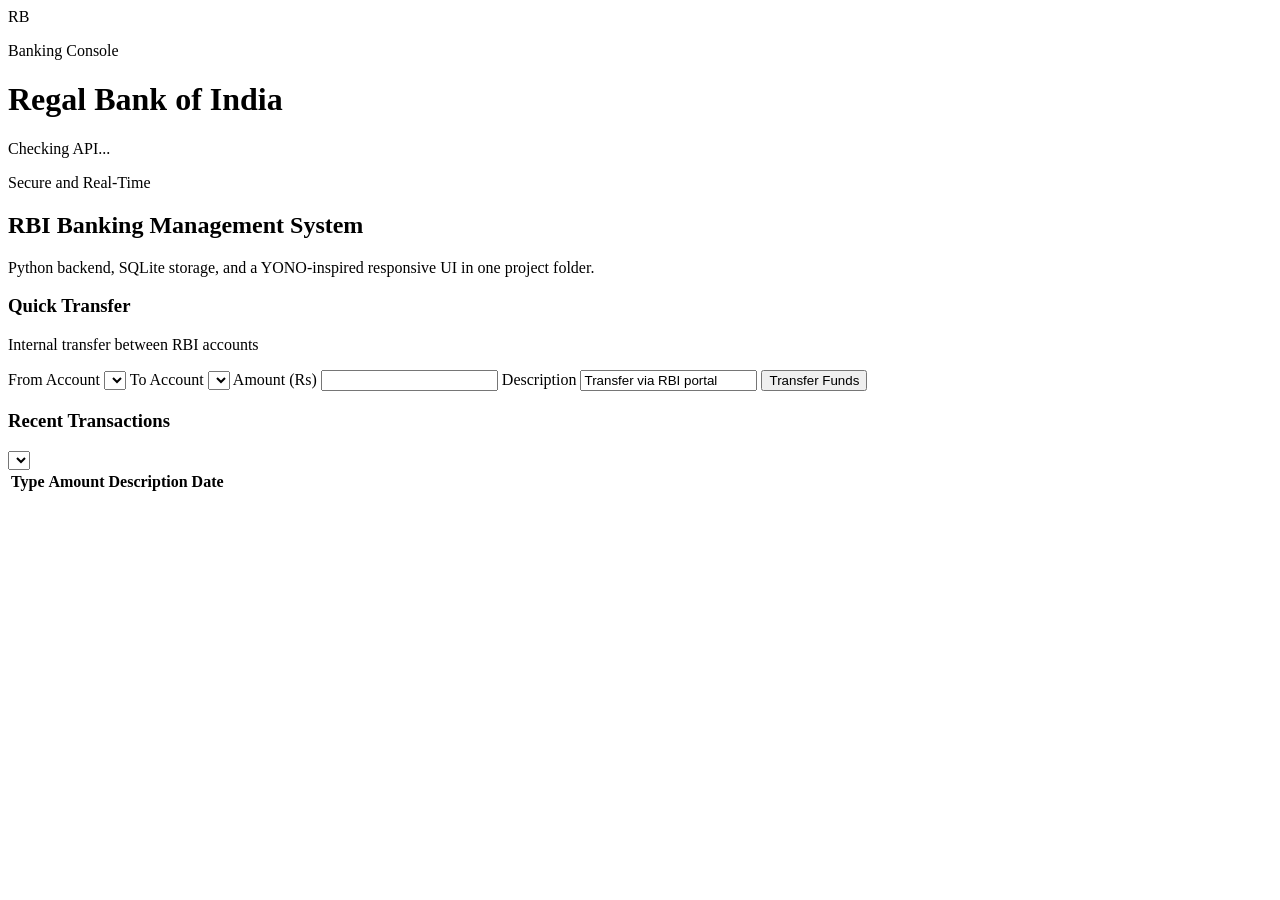
==== frontend/index.html @ 0aa6d9d1 "Initialize RBI banking system with Python SQLite backend and YONO-style UI" ====
<!doctype html>
<html lang="en">
  <head>
    <meta charset="UTF-8" />
    <meta name="viewport" content="width=device-width, initial-scale=1.0" />
    <title>RBI Banking Management System</title>
    <link rel="stylesheet" href="/static/styles.css" />
  </head>
  <body>
    <div class="bg-orb orb-left"></div>
    <div class="bg-orb orb-right"></div>

    <main class="layout">
      <header class="topbar card">
        <div class="brand">
          <div class="brand-logo">RB</div>
          <div>
            <p class="brand-overline">Banking Console</p>
            <h1>Regal Bank of India</h1>
          </div>
        </div>
        <p class="status-pill" id="healthStatus">Checking API...</p>
      </header>

      <section class="hero card">
        <div>
          <p class="hero-badge">Secure and Real-Time</p>
          <h2>RBI Banking Management System</h2>
          <p>Python backend, SQLite storage, and a YONO-inspired responsive UI in one project folder.</p>
        </div>
      </section>

      <section class="grid-3" id="accountCards"></section>

      <section class="two-col">
        <article class="card panel">
          <div class="panel-head">
            <h3>Quick Transfer</h3>
            <p>Internal transfer between RBI accounts</p>
          </div>
          <form id="transferForm" class="transfer-form">
            <label>
              From Account
              <select id="fromAccount" required></select>
            </label>
            <label>
              To Account
              <select id="toAccount" required></select>
            </label>
            <label>
              Amount (Rs)
              <input id="amount" type="number" min="1" step="0.01" required />
            </label>
            <label>
              Description
              <input id="description" type="text" minlength="3" maxlength="120" value="Transfer via RBI portal" required />
            </label>
            <button type="submit">Transfer Funds</button>
          </form>
          <p id="transferMessage" class="message"></p>
        </article>

        <article class="card panel">
          <div class="panel-head">
            <h3>Recent Transactions</h3>
            <select id="txnAccount"></select>
          </div>
          <div class="table-wrap">
            <table>
              <thead>
                <tr>
                  <th>Type</th>
                  <th>Amount</th>
                  <th>Description</th>
                  <th>Date</th>
                </tr>
              </thead>
              <tbody id="txnBody"></tbody>
            </table>
          </div>
        </article>
      </section>
    </main>

    <script src="/static/app.js"></script>
  </body>
</html>
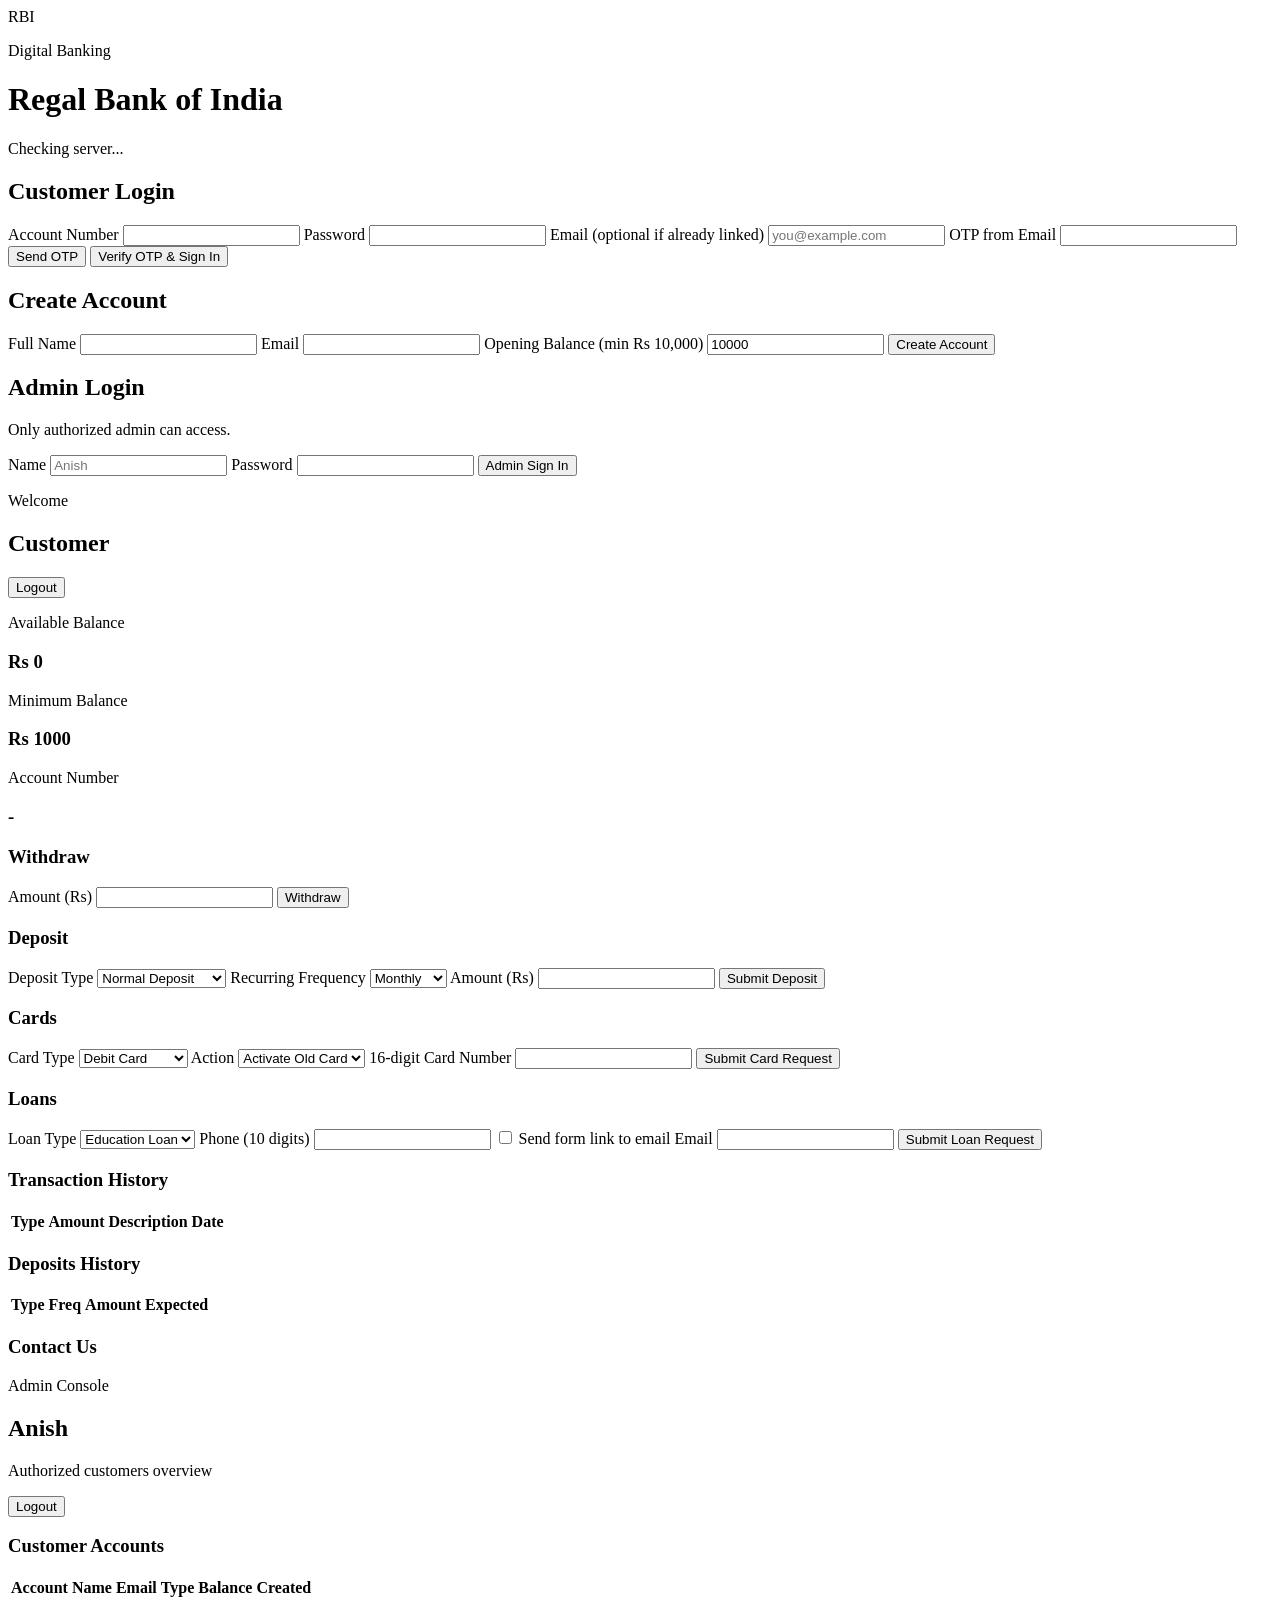
==== commit 85f66cee: "Rebuild app with full banking flows and email OTP authentication" ====
--- a/frontend/index.html
+++ b/frontend/index.html
@@ -3,83 +3,277 @@
   <head>
     <meta charset="UTF-8" />
     <meta name="viewport" content="width=device-width, initial-scale=1.0" />
-    <title>RBI Banking Management System</title>
+    <title>Regal Bank of India</title>
     <link rel="stylesheet" href="/static/styles.css" />
   </head>
   <body>
-    <div class="bg-orb orb-left"></div>
-    <div class="bg-orb orb-right"></div>
-
-    <main class="layout">
-      <header class="topbar card">
-        <div class="brand">
-          <div class="brand-logo">RB</div>
+    <div class="backdrop"></div>
+    <main class="portal">
+      <header class="topbar glass">
+        <div class="brand-wrap">
+          <div class="brand-mark">RBI</div>
           <div>
-            <p class="brand-overline">Banking Console</p>
+            <p class="eyebrow">Digital Banking</p>
             <h1>Regal Bank of India</h1>
           </div>
         </div>
-        <p class="status-pill" id="healthStatus">Checking API...</p>
+        <p id="healthStatus" class="status">Checking server...</p>
       </header>
 
-      <section class="hero card">
-        <div>
-          <p class="hero-badge">Secure and Real-Time</p>
-          <h2>RBI Banking Management System</h2>
-          <p>Python backend, SQLite storage, and a YONO-inspired responsive UI in one project folder.</p>
-        </div>
+      <section id="authView" class="panel-grid">
+        <article class="panel glass">
+          <h2>Customer Login</h2>
+          <form id="customerLoginForm" class="form-stack">
+            <label>
+              Account Number
+              <input id="loginAccountNumber" type="text" required />
+            </label>
+            <label>
+              Password
+              <input id="loginPassword" type="number" required />
+            </label>
+            <label>
+              Email (optional if already linked)
+              <input id="loginEmail" type="email" placeholder="you@example.com" />
+            </label>
+            <label id="loginOtpField" class="hidden">
+              OTP from Email
+              <input id="loginOtp" type="text" minlength="6" maxlength="6" />
+            </label>
+            <div class="button-row">
+              <button id="sendLoginOtp" type="button">Send OTP</button>
+              <button type="submit" class="ghost">Verify OTP & Sign In</button>
+            </div>
+          </form>
+        </article>
+
+        <article class="panel glass">
+          <h2>Create Account</h2>
+          <form id="customerCreateForm" class="form-stack">
+            <label>
+              Full Name
+              <input id="createName" type="text" minlength="2" required />
+            </label>
+            <label>
+              Email
+              <input id="createEmail" type="email" required />
+            </label>
+            <label>
+              Opening Balance (min Rs 10,000)
+              <input id="createOpeningBalance" type="number" min="10000" step="0.01" value="10000" required />
+            </label>
+            <button type="submit">Create Account</button>
+          </form>
+        </article>
+
+        <article class="panel glass admin">
+          <h2>Admin Login</h2>
+          <p>Only authorized admin can access.</p>
+          <form id="adminLoginForm" class="form-stack">
+            <label>
+              Name
+              <input id="adminName" type="text" placeholder="Anish" required />
+            </label>
+            <label>
+              Password
+              <input id="adminPassword" type="password" required />
+            </label>
+            <button type="submit">Admin Sign In</button>
+          </form>
+        </article>
       </section>
 
-      <section class="grid-3" id="accountCards"></section>
-
-      <section class="two-col">
-        <article class="card panel">
-          <div class="panel-head">
-            <h3>Quick Transfer</h3>
-            <p>Internal transfer between RBI accounts</p>
-          </div>
-          <form id="transferForm" class="transfer-form">
-            <label>
-              From Account
-              <select id="fromAccount" required></select>
-            </label>
-            <label>
-              To Account
-              <select id="toAccount" required></select>
-            </label>
-            <label>
-              Amount (Rs)
-              <input id="amount" type="number" min="1" step="0.01" required />
-            </label>
-            <label>
-              Description
-              <input id="description" type="text" minlength="3" maxlength="120" value="Transfer via RBI portal" required />
-            </label>
-            <button type="submit">Transfer Funds</button>
-          </form>
-          <p id="transferMessage" class="message"></p>
-        </article>
-
-        <article class="card panel">
-          <div class="panel-head">
-            <h3>Recent Transactions</h3>
-            <select id="txnAccount"></select>
-          </div>
+      <section id="customerView" class="hidden">
+        <header class="workspace-head glass">
+          <div>
+            <p class="eyebrow">Welcome</p>
+            <h2 id="customerHeading">Customer</h2>
+            <p id="customerSubline"></p>
+          </div>
+          <button id="customerLogout" class="ghost">Logout</button>
+        </header>
+
+        <div class="stats-grid">
+          <article class="stat glass">
+            <p>Available Balance</p>
+            <h3 id="balanceValue">Rs 0</h3>
+          </article>
+          <article class="stat glass">
+            <p>Minimum Balance</p>
+            <h3 id="minimumBalanceValue">Rs 1000</h3>
+          </article>
+          <article class="stat glass">
+            <p>Account Number</p>
+            <h3 id="accountNumberValue">-</h3>
+          </article>
+        </div>
+
+        <div class="action-grid">
+          <article class="panel glass">
+            <h3>Withdraw</h3>
+            <form id="withdrawForm" class="form-stack compact">
+              <label>
+                Amount (Rs)
+                <input id="withdrawAmount" type="number" min="1" step="0.01" required />
+              </label>
+              <button type="submit">Withdraw</button>
+            </form>
+          </article>
+
+          <article class="panel glass">
+            <h3>Deposit</h3>
+            <form id="depositForm" class="form-stack compact">
+              <label>
+                Deposit Type
+                <select id="depositType">
+                  <option value="NORMAL">Normal Deposit</option>
+                  <option value="FIXED">Fixed Deposit</option>
+                  <option value="RECURRING">Recurring Deposit</option>
+                </select>
+              </label>
+              <label id="frequencyField" class="hidden">
+                Recurring Frequency
+                <select id="recurringFrequency">
+                  <option value="MONTHLY">Monthly</option>
+                  <option value="QUARTERLY">Quarterly</option>
+                  <option value="ANNUALLY">Annually</option>
+                </select>
+              </label>
+              <label>
+                Amount (Rs)
+                <input id="depositAmount" type="number" min="1" step="0.01" required />
+              </label>
+              <button type="submit">Submit Deposit</button>
+            </form>
+          </article>
+
+          <article class="panel glass">
+            <h3>Cards</h3>
+            <form id="cardForm" class="form-stack compact">
+              <label>
+                Card Type
+                <select id="cardType">
+                  <option value="DEBIT">Debit Card</option>
+                  <option value="CREDIT">Credit Card</option>
+                  <option value="BUSINESS">Business Card</option>
+                </select>
+              </label>
+              <label>
+                Action
+                <select id="cardAction">
+                  <option value="ACTIVATE_OLD">Activate Old Card</option>
+                  <option value="APPLY_NEW">Apply New Card</option>
+                </select>
+              </label>
+              <label id="cardNumberField">
+                16-digit Card Number
+                <input id="cardNumber" type="text" minlength="16" maxlength="16" />
+              </label>
+              <button type="submit">Submit Card Request</button>
+            </form>
+          </article>
+
+          <article class="panel glass">
+            <h3>Loans</h3>
+            <form id="loanForm" class="form-stack compact">
+              <label>
+                Loan Type
+                <select id="loanType">
+                  <option value="EDUCATION">Education Loan</option>
+                  <option value="HOME">Home Loan</option>
+                  <option value="AUTO">Auto Loan</option>
+                </select>
+              </label>
+              <label>
+                Phone (10 digits)
+                <input id="loanPhone" type="text" minlength="10" maxlength="10" required />
+              </label>
+              <label class="inline-check">
+                <input id="sendForms" type="checkbox" />
+                Send form link to email
+              </label>
+              <label id="loanEmailField" class="hidden">
+                Email
+                <input id="loanEmail" type="email" />
+              </label>
+              <button type="submit">Submit Loan Request</button>
+            </form>
+          </article>
+        </div>
+
+        <div class="history-grid">
+          <article class="panel glass">
+            <h3>Transaction History</h3>
+            <div class="table-wrap">
+              <table>
+                <thead>
+                  <tr>
+                    <th>Type</th>
+                    <th>Amount</th>
+                    <th>Description</th>
+                    <th>Date</th>
+                  </tr>
+                </thead>
+                <tbody id="transactionBody"></tbody>
+              </table>
+            </div>
+          </article>
+
+          <article class="panel glass">
+            <h3>Deposits History</h3>
+            <div class="table-wrap">
+              <table>
+                <thead>
+                  <tr>
+                    <th>Type</th>
+                    <th>Freq</th>
+                    <th>Amount</th>
+                    <th>Expected</th>
+                  </tr>
+                </thead>
+                <tbody id="depositBody"></tbody>
+              </table>
+            </div>
+          </article>
+        </div>
+
+        <article class="panel glass contact">
+          <h3>Contact Us</h3>
+          <p id="contactInfo"></p>
+        </article>
+      </section>
+
+      <section id="adminView" class="hidden">
+        <header class="workspace-head glass">
+          <div>
+            <p class="eyebrow">Admin Console</p>
+            <h2 id="adminHeading">Anish</h2>
+            <p>Authorized customers overview</p>
+          </div>
+          <button id="adminLogout" class="ghost">Logout</button>
+        </header>
+
+        <article class="panel glass">
+          <h3>Customer Accounts</h3>
           <div class="table-wrap">
             <table>
               <thead>
                 <tr>
+                  <th>Account</th>
+                  <th>Name</th>
+                  <th>Email</th>
                   <th>Type</th>
-                  <th>Amount</th>
-                  <th>Description</th>
-                  <th>Date</th>
+                  <th>Balance</th>
+                  <th>Created</th>
                 </tr>
               </thead>
-              <tbody id="txnBody"></tbody>
+              <tbody id="adminAccountsBody"></tbody>
             </table>
           </div>
         </article>
       </section>
+
+      <p id="globalMessage" class="notice"></p>
     </main>
 
     <script src="/static/app.js"></script>
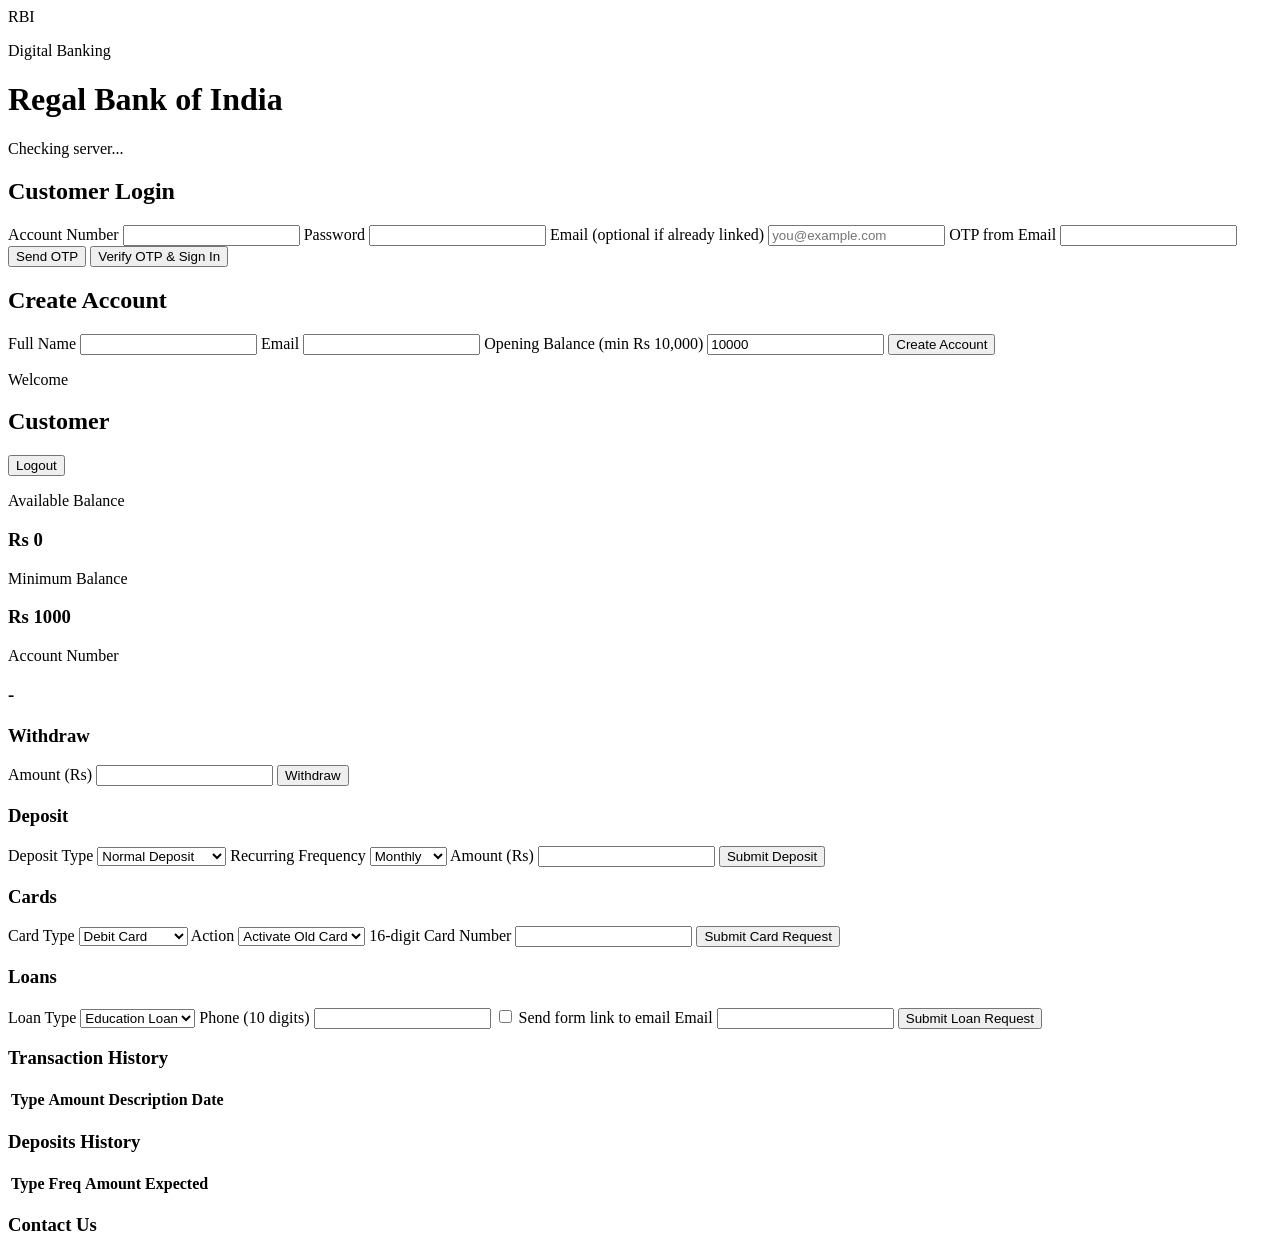
==== commit ce02c9e5: "Split customer and admin portals; restrict admin UI to /admin" ====
--- a/frontend/index.html
+++ b/frontend/index.html
@@ -20,7 +20,7 @@
         <p id="healthStatus" class="status">Checking server...</p>
       </header>
 
-      <section id="authView" class="panel-grid">
+      <section id="authView" class="panel-grid panel-grid-two">
         <article class="panel glass">
           <h2>Customer Login</h2>
           <form id="customerLoginForm" class="form-stack">
@@ -63,22 +63,6 @@
               <input id="createOpeningBalance" type="number" min="10000" step="0.01" value="10000" required />
             </label>
             <button type="submit">Create Account</button>
-          </form>
-        </article>
-
-        <article class="panel glass admin">
-          <h2>Admin Login</h2>
-          <p>Only authorized admin can access.</p>
-          <form id="adminLoginForm" class="form-stack">
-            <label>
-              Name
-              <input id="adminName" type="text" placeholder="Anish" required />
-            </label>
-            <label>
-              Password
-              <input id="adminPassword" type="password" required />
-            </label>
-            <button type="submit">Admin Sign In</button>
           </form>
         </article>
       </section>
@@ -243,36 +227,6 @@
         </article>
       </section>
 
-      <section id="adminView" class="hidden">
-        <header class="workspace-head glass">
-          <div>
-            <p class="eyebrow">Admin Console</p>
-            <h2 id="adminHeading">Anish</h2>
-            <p>Authorized customers overview</p>
-          </div>
-          <button id="adminLogout" class="ghost">Logout</button>
-        </header>
-
-        <article class="panel glass">
-          <h3>Customer Accounts</h3>
-          <div class="table-wrap">
-            <table>
-              <thead>
-                <tr>
-                  <th>Account</th>
-                  <th>Name</th>
-                  <th>Email</th>
-                  <th>Type</th>
-                  <th>Balance</th>
-                  <th>Created</th>
-                </tr>
-              </thead>
-              <tbody id="adminAccountsBody"></tbody>
-            </table>
-          </div>
-        </article>
-      </section>
-
       <p id="globalMessage" class="notice"></p>
     </main>
 
